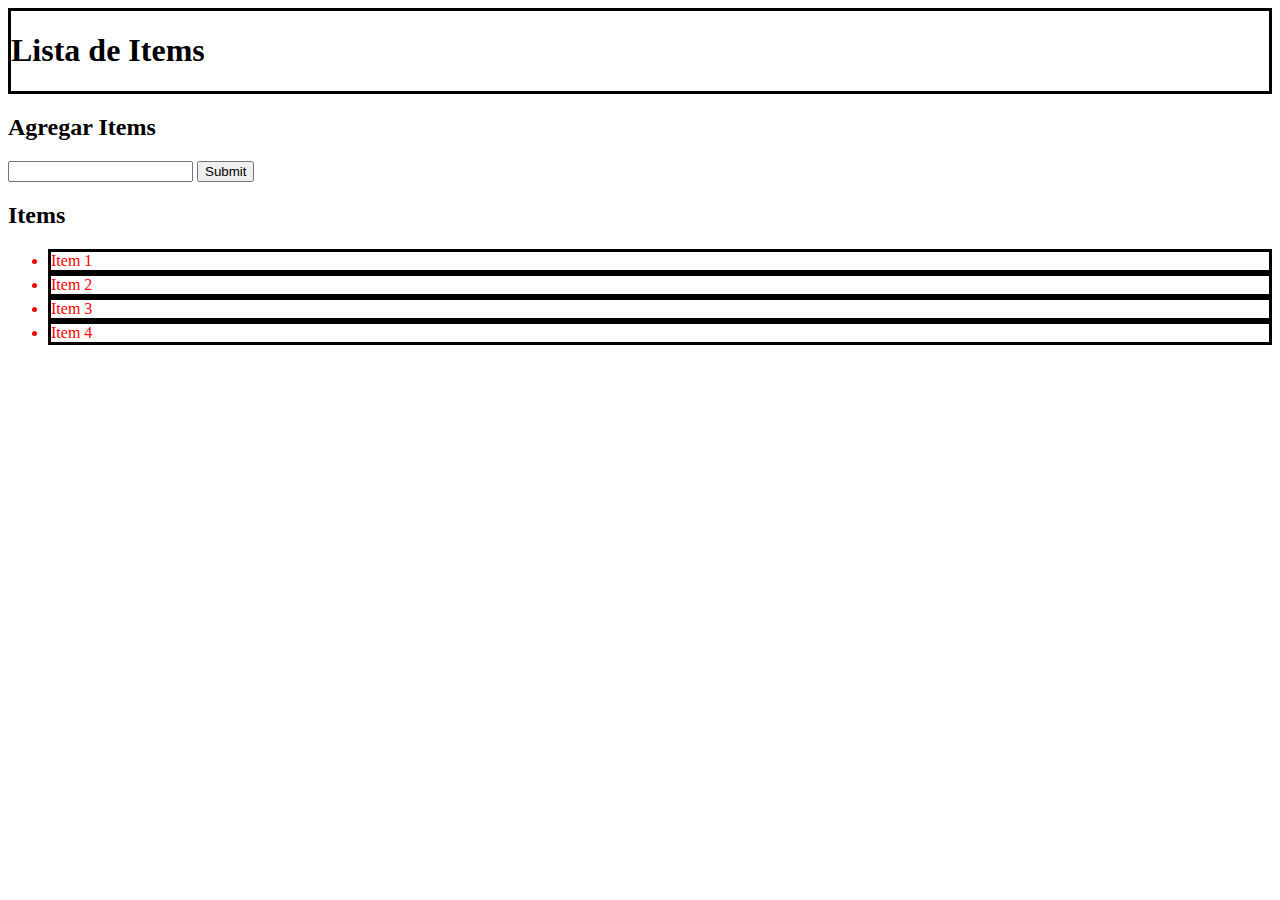
==== DOM/index.html @ 4e877ff0 "ProyectoCompleto" ====
<!DOCTYPE html>
<html lang="en">

<head>
  <meta charset="UTF-8">
  <meta name="viewport" content="width=device-width, initial-scale=1.0">
  <meta http-equiv="X-UA-Compatible" content="ie=edge">
  <link rel="stylesheet" href="https://maxcdn.bootstrapcdn.com/bootstrap/4.0.0-beta/css/bootstrap.min.css"
    integrity="sha384-/Y6pD6FV/Vv2HJnA6t+vslU6fwYXjCFtcEpHbNJ0lyAFsXTsjBbfaDjzALeQsN6M" crossorigin="anonymous">
  <title>Lista de Items</title>
</head>

<body>
  <!-- NAV-BAR-->
  <header id="main-header" class="bg-info text-white p-4 mb-3">
    <div class="container">
      <h1 id="header-title">Lista de Items</h1>
    </div>
  </header>
  <!-- FIN NAV-BAR-->


  <!-- MAIN-BAR-->
  <div class="container">
    <div id="main" class="card card-body">
      <h2 class="title">Agregar Items</h2>
      <form class="form-inline mb-3">
        <input type="text" class="form-control mr-2">
        <input type="submit" class="btn btn-dark" value="Submit">
      </form>
      <h2 class="title">Items</h2>
      <ul id="items" class="list-group">
        <li class="list-group-item">Item 1</li>
        <li class="list-group-item">Item 2</li>
        <li class="list-group-item">Item 3</li>
        <li class="list-group-item">Item 4</li>
      </ul>
    </div>
  </div>
  <!-- MAIN-BAR-->
  <script src="Js/JavaScript.js"></script>
</body>

</html>
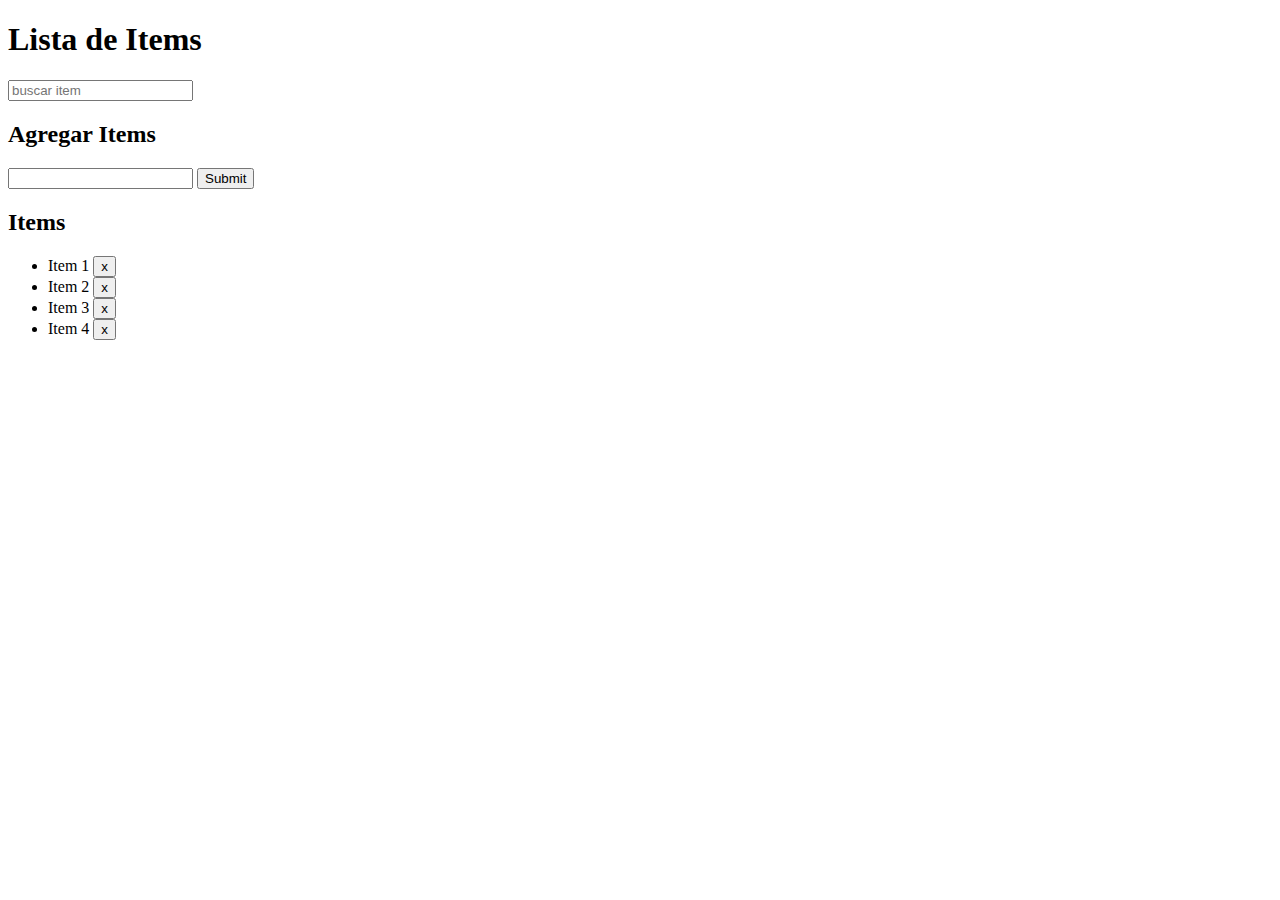
==== commit 8cfe589f: "lis" ====
--- a/DOM/index.html
+++ b/DOM/index.html
@@ -9,12 +9,21 @@
     integrity="sha384-/Y6pD6FV/Vv2HJnA6t+vslU6fwYXjCFtcEpHbNJ0lyAFsXTsjBbfaDjzALeQsN6M" crossorigin="anonymous">
   <title>Lista de Items</title>
 </head>
-
+ 
 <body>
   <!-- NAV-BAR-->
   <header id="main-header" class="bg-info text-white p-4 mb-3">
     <div class="container">
-      <h1 id="header-title">Lista de Items</h1>
+      <div class="row">
+       <div class="col-md-6">
+        <h1 id="header-title">Lista de Items</h1>
+        
+       </div>
+       <div class="col-md-6">
+        <input type="text"  id="txt" class="form-control" placeholder="buscar item">
+       </div>
+      </div>
+    
     </div>
   </header>
   <!-- FIN NAV-BAR-->
@@ -24,16 +33,24 @@
   <div class="container">
     <div id="main" class="card card-body">
       <h2 class="title">Agregar Items</h2>
-      <form class="form-inline mb-3">
-        <input type="text" class="form-control mr-2">
-        <input type="submit" class="btn btn-dark" value="Submit">
+      <form class="form-inline mb-3" id="agregarform">
+        <input type="text" id="itemEnviar" class="form-control mr-2">
+        <input type="submit"   class="btn btn-dark" value="Submit">
       </form>
       <h2 class="title">Items</h2>
       <ul id="items" class="list-group">
-        <li class="list-group-item">Item 1</li>
-        <li class="list-group-item">Item 2</li>
-        <li class="list-group-item">Item 3</li>
-        <li class="list-group-item">Item 4</li>
+        <li class="list-group-item">Item 1
+          <button class="btn btn-danger btn-sm float-right">x</button>
+        </li>
+        <li class="list-group-item">Item 2
+          <button class="btn btn-danger btn-sm float-right">x</button>
+        </li>
+        <li class="list-group-item">Item 3
+          <button class="btn btn-danger btn-sm float-right">x</button>
+        </li>
+        <li class="list-group-item">Item 4
+          <button class="btn btn-danger btn-sm float-right">x</button>
+        </li>
       </ul>
     </div>
   </div>
